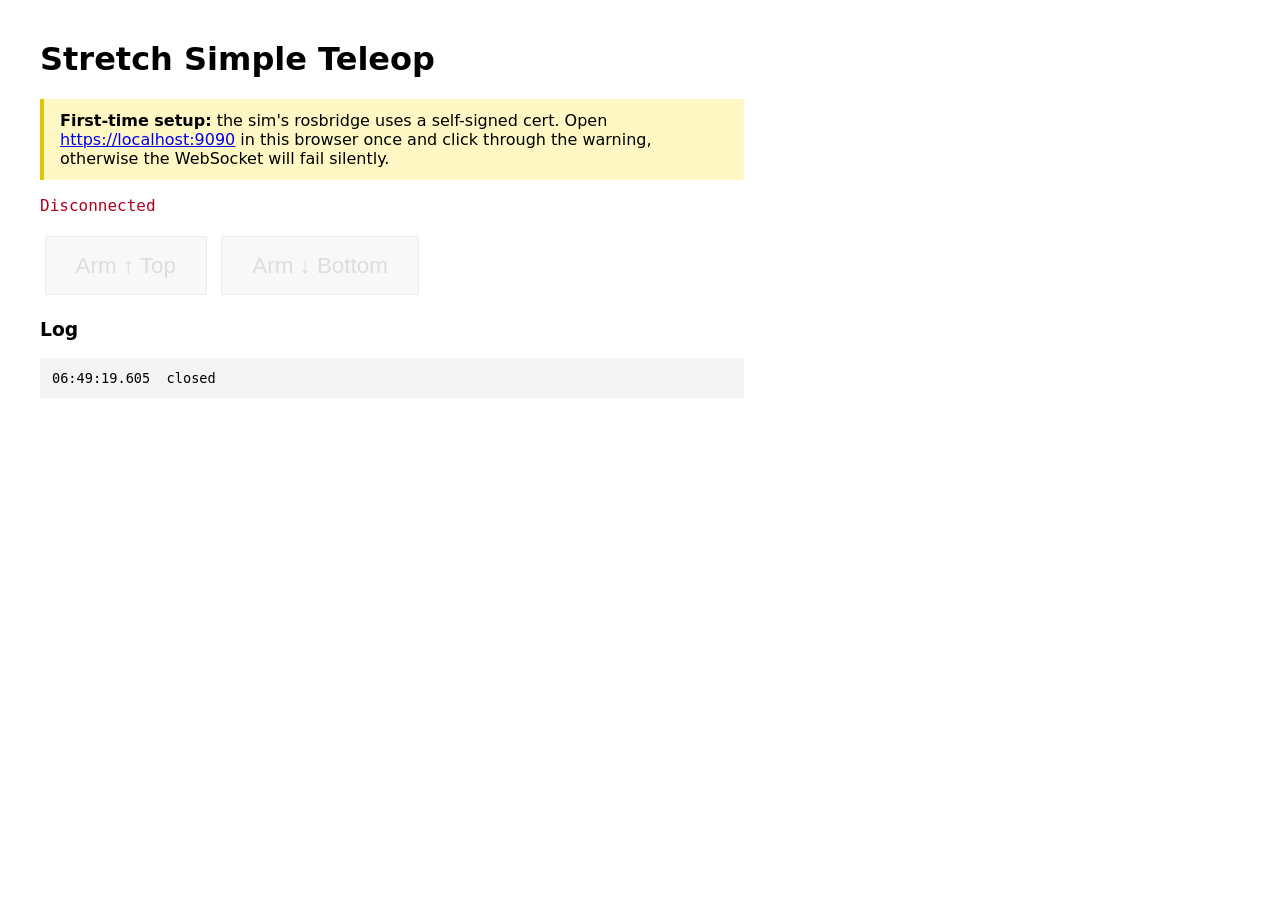
==== simple_web_teleop/index.html @ 48d2c9bf "simple web teleop that controls sim when running on same machine" ====
<!DOCTYPE html>
<html lang="en">
<head>
  <meta charset="utf-8" />
  <title>Stretch Simple Teleop</title>
  <style>
    body { font-family: system-ui, sans-serif; padding: 2rem; max-width: 44rem; }
    h1 { margin-top: 0; }
    button { font-size: 1.4rem; padding: 0.9rem 1.8rem; margin: 0.3rem; cursor: pointer; }
    button:disabled { opacity: 0.4; cursor: not-allowed; }
    #status { margin: 1rem 0; font-family: ui-monospace, monospace; }
    #status.ok  { color: #0a7b21; }
    #status.err { color: #b00020; }
    pre { background: #f4f4f4; padding: 0.75rem; max-height: 18rem; overflow: auto; font-size: 0.85rem; }
    .hint { background: #fff8c4; padding: 0.75rem 1rem; border-left: 4px solid #e0c600; }
  </style>
</head>
<body>
  <h1>Stretch Simple Teleop</h1>

  <div class="hint">
    <strong>First-time setup:</strong> the sim's rosbridge uses a self-signed cert.
    Open <a href="https://localhost:9090" target="_blank">https://localhost:9090</a>
    in this browser once and click through the warning, otherwise the WebSocket will fail silently.
  </div>

  <div id="status" class="err">Disconnected</div>
  <button id="top"    disabled>Arm &#8593; Top</button>
  <button id="bottom" disabled>Arm &#8595; Bottom</button>

  <h3>Log</h3>
  <pre id="log"></pre>

  <script>
    // --- config ---------------------------------------------------------------
    const ROSBRIDGE_URL = "wss://localhost:9090";
    const LIFT_TOP_M    = 1.09;  // joint_lift upper limit is ~1.1 m
    const LIFT_BOTTOM_M = 0.20;
    const MOVE_TIME_SEC = 3;

    // --- ui helpers -----------------------------------------------------------
    const statusEl = document.getElementById("status");
    const logEl    = document.getElementById("log");
    const topBtn    = document.getElementById("top");
    const bottomBtn = document.getElementById("bottom");

    const log = (m) => {
      const line = `${new Date().toISOString().slice(11, 23)}  ${m}`;
      console.log(line);
      logEl.textContent = line + "\n" + logEl.textContent;
    };

    // --- rosbridge over raw websocket -----------------------------------------
    // rosbridge protocol: https://github.com/RobotWebTools/rosbridge_suite/blob/ros2/ROSBRIDGE_PROTOCOL.md
    const ws = new WebSocket(ROSBRIDGE_URL);
    let nextId = 0;
    const newId = (tag) => `${tag}-${++nextId}`;

    const send = (obj) => {
      const text = JSON.stringify(obj);
      log(">> " + text.slice(0, 240) + (text.length > 240 ? "…" : ""));
      ws.send(text);
    };

    const callService = (service, type, args = {}) =>
      send({ op: "call_service", id: newId("svc"), service, type, args });

    // Matches the hello-vinitha/roslibjs#ros2actionclient fork's ActionHandle.createClient:
    // op "send_goal" with action_name / action_type / goal_msg. Stock rosbridge uses
    // "send_action_goal" with different field names — the sim's rosbridge runs the fork.
    const sendActionGoal = (action_name, action_type, goal_msg) =>
      send({ op: "send_goal", id: newId("goal"), action_name, action_type, goal_msg, feedback: true });

    ws.onopen = () => {
      statusEl.textContent = `Connected to ${ROSBRIDGE_URL}`;
      statusEl.className = "ok";
      topBtn.disabled = false;
      bottomBtn.disabled = false;
      log("connected");
    };
    ws.onerror = () => {
      statusEl.textContent =
        `WebSocket error. Accept the cert at ${ROSBRIDGE_URL.replace("wss", "https")} and reload.`;
      statusEl.className = "err";
    };
    ws.onclose = () => {
      statusEl.textContent = "Disconnected";
      statusEl.className = "err";
      topBtn.disabled = true;
      bottomBtn.disabled = true;
      log("closed");
    };
    ws.onmessage = (e) => {
      const s = typeof e.data === "string" ? e.data : "(binary)";
      log("<< " + s.slice(0, 240) + (s.length > 240 ? "…" : ""));
    };

    // --- actions --------------------------------------------------------------
    // Mirrors executePoseGoal() in stretch_web_teleop/src/pages/robot/tsx/robot.tsx:1049 —
    // switch to navigation mode, then send a FollowJointTrajectory goal.
    const moveLiftTo = (positionMeters) => {
      callService("/switch_to_navigation_mode", "std_srvs/srv/Trigger");
      sendActionGoal(
        "/stretch_controller/follow_joint_trajectory",
        "control_msgs/action/FollowJointTrajectory",
        {
          trajectory: {
            header: { stamp: { secs: 0, nsecs: 0 } },
            joint_names: ["joint_lift"],
            points: [{
              positions: [positionMeters],
              time_from_start: { secs: MOVE_TIME_SEC, nsecs: 0 },
            }],
          },
        }
      );
    };

    topBtn.onclick    = () => moveLiftTo(LIFT_TOP_M);
    bottomBtn.onclick = () => moveLiftTo(LIFT_BOTTOM_M);
  </script>
</body>
</html>
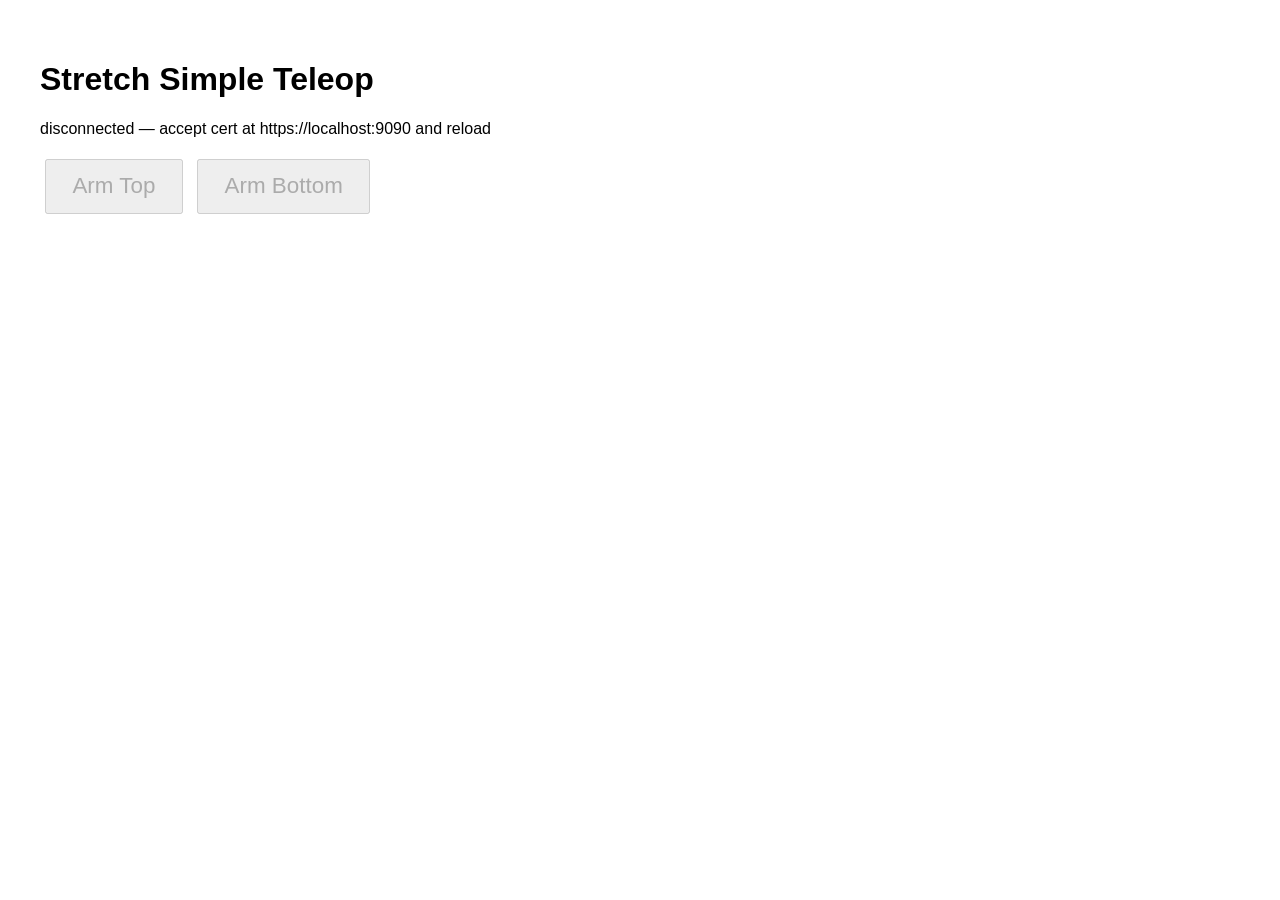
==== commit 2629e7b3: "simplify teleop" ====
--- a/simple_web_teleop/index.html
+++ b/simple_web_teleop/index.html
@@ -1,123 +1,50 @@
-<!DOCTYPE html>
-<html lang="en">
-<head>
-  <meta charset="utf-8" />
-  <title>Stretch Simple Teleop</title>
-  <style>
-    body { font-family: system-ui, sans-serif; padding: 2rem; max-width: 44rem; }
-    h1 { margin-top: 0; }
-    button { font-size: 1.4rem; padding: 0.9rem 1.8rem; margin: 0.3rem; cursor: pointer; }
-    button:disabled { opacity: 0.4; cursor: not-allowed; }
-    #status { margin: 1rem 0; font-family: ui-monospace, monospace; }
-    #status.ok  { color: #0a7b21; }
-    #status.err { color: #b00020; }
-    pre { background: #f4f4f4; padding: 0.75rem; max-height: 18rem; overflow: auto; font-size: 0.85rem; }
-    .hint { background: #fff8c4; padding: 0.75rem 1rem; border-left: 4px solid #e0c600; }
-  </style>
-</head>
-<body>
-  <h1>Stretch Simple Teleop</h1>
+<!doctype html>
+<title>Stretch Simple Teleop</title>
+<style>
+  body { font-family: sans-serif; padding: 2rem; }
+  button { font-size: 1.4rem; padding: 0.8rem 1.6rem; margin: 0.3rem; }
+</style>
 
-  <div class="hint">
-    <strong>First-time setup:</strong> the sim's rosbridge uses a self-signed cert.
-    Open <a href="https://localhost:9090" target="_blank">https://localhost:9090</a>
-    in this browser once and click through the warning, otherwise the WebSocket will fail silently.
-  </div>
+<h1>Stretch Simple Teleop</h1>
+<p id="status">connecting…</p>
+<button id="top" disabled>Arm Top</button>
+<button id="bottom" disabled>Arm Bottom</button>
 
-  <div id="status" class="err">Disconnected</div>
-  <button id="top"    disabled>Arm &#8593; Top</button>
-  <button id="bottom" disabled>Arm &#8595; Bottom</button>
+<script>
+  const ws = new WebSocket("wss://localhost:9090");
+  const topBtn = document.getElementById("top");
+  const bottomBtn = document.getElementById("bottom");
+  const statusEl = document.getElementById("status");
 
-  <h3>Log</h3>
-  <pre id="log"></pre>
+  ws.onopen = () => {
+    statusEl.textContent = "connected";
+    topBtn.disabled = bottomBtn.disabled = false;
+  };
+  ws.onclose = () => {
+    statusEl.textContent = "disconnected — accept cert at https://localhost:9090 and reload";
+    topBtn.disabled = bottomBtn.disabled = true;
+  };
 
-  <script>
-    // --- config ---------------------------------------------------------------
-    const ROSBRIDGE_URL = "wss://localhost:9090";
-    const LIFT_TOP_M    = 1.09;  // joint_lift upper limit is ~1.1 m
-    const LIFT_BOTTOM_M = 0.20;
-    const MOVE_TIME_SEC = 3;
+  let id = 0;
+  const send = (msg) => ws.send(JSON.stringify({ ...msg, id: `msg-${++id}` }));
 
-    // --- ui helpers -----------------------------------------------------------
-    const statusEl = document.getElementById("status");
-    const logEl    = document.getElementById("log");
-    const topBtn    = document.getElementById("top");
-    const bottomBtn = document.getElementById("bottom");
+  // "send_goal" (not "send_action_goal") matches the hello-vinitha roslibjs fork
+  // that the sim's rosbridge runs.
+  const moveLift = (meters) => {
+    send({ op: "call_service", service: "/switch_to_navigation_mode", type: "std_srvs/srv/Trigger" });
+    send({
+      op: "send_goal",
+      action_name: "/stretch_controller/follow_joint_trajectory",
+      action_type: "control_msgs/action/FollowJointTrajectory",
+      goal_msg: {
+        trajectory: {
+          joint_names: ["joint_lift"],
+          points: [{ positions: [meters], time_from_start: { secs: 3, nsecs: 0 } }],
+        },
+      },
+    });
+  };
 
-    const log = (m) => {
-      const line = `${new Date().toISOString().slice(11, 23)}  ${m}`;
-      console.log(line);
-      logEl.textContent = line + "\n" + logEl.textContent;
-    };
-
-    // --- rosbridge over raw websocket -----------------------------------------
-    // rosbridge protocol: https://github.com/RobotWebTools/rosbridge_suite/blob/ros2/ROSBRIDGE_PROTOCOL.md
-    const ws = new WebSocket(ROSBRIDGE_URL);
-    let nextId = 0;
-    const newId = (tag) => `${tag}-${++nextId}`;
-
-    const send = (obj) => {
-      const text = JSON.stringify(obj);
-      log(">> " + text.slice(0, 240) + (text.length > 240 ? "…" : ""));
-      ws.send(text);
-    };
-
-    const callService = (service, type, args = {}) =>
-      send({ op: "call_service", id: newId("svc"), service, type, args });
-
-    // Matches the hello-vinitha/roslibjs#ros2actionclient fork's ActionHandle.createClient:
-    // op "send_goal" with action_name / action_type / goal_msg. Stock rosbridge uses
-    // "send_action_goal" with different field names — the sim's rosbridge runs the fork.
-    const sendActionGoal = (action_name, action_type, goal_msg) =>
-      send({ op: "send_goal", id: newId("goal"), action_name, action_type, goal_msg, feedback: true });
-
-    ws.onopen = () => {
-      statusEl.textContent = `Connected to ${ROSBRIDGE_URL}`;
-      statusEl.className = "ok";
-      topBtn.disabled = false;
-      bottomBtn.disabled = false;
-      log("connected");
-    };
-    ws.onerror = () => {
-      statusEl.textContent =
-        `WebSocket error. Accept the cert at ${ROSBRIDGE_URL.replace("wss", "https")} and reload.`;
-      statusEl.className = "err";
-    };
-    ws.onclose = () => {
-      statusEl.textContent = "Disconnected";
-      statusEl.className = "err";
-      topBtn.disabled = true;
-      bottomBtn.disabled = true;
-      log("closed");
-    };
-    ws.onmessage = (e) => {
-      const s = typeof e.data === "string" ? e.data : "(binary)";
-      log("<< " + s.slice(0, 240) + (s.length > 240 ? "…" : ""));
-    };
-
-    // --- actions --------------------------------------------------------------
-    // Mirrors executePoseGoal() in stretch_web_teleop/src/pages/robot/tsx/robot.tsx:1049 —
-    // switch to navigation mode, then send a FollowJointTrajectory goal.
-    const moveLiftTo = (positionMeters) => {
-      callService("/switch_to_navigation_mode", "std_srvs/srv/Trigger");
-      sendActionGoal(
-        "/stretch_controller/follow_joint_trajectory",
-        "control_msgs/action/FollowJointTrajectory",
-        {
-          trajectory: {
-            header: { stamp: { secs: 0, nsecs: 0 } },
-            joint_names: ["joint_lift"],
-            points: [{
-              positions: [positionMeters],
-              time_from_start: { secs: MOVE_TIME_SEC, nsecs: 0 },
-            }],
-          },
-        }
-      );
-    };
-
-    topBtn.onclick    = () => moveLiftTo(LIFT_TOP_M);
-    bottomBtn.onclick = () => moveLiftTo(LIFT_BOTTOM_M);
-  </script>
-</body>
-</html>
+  topBtn.onclick = () => moveLift(1.09);
+  bottomBtn.onclick = () => moveLift(0.20);
+</script>
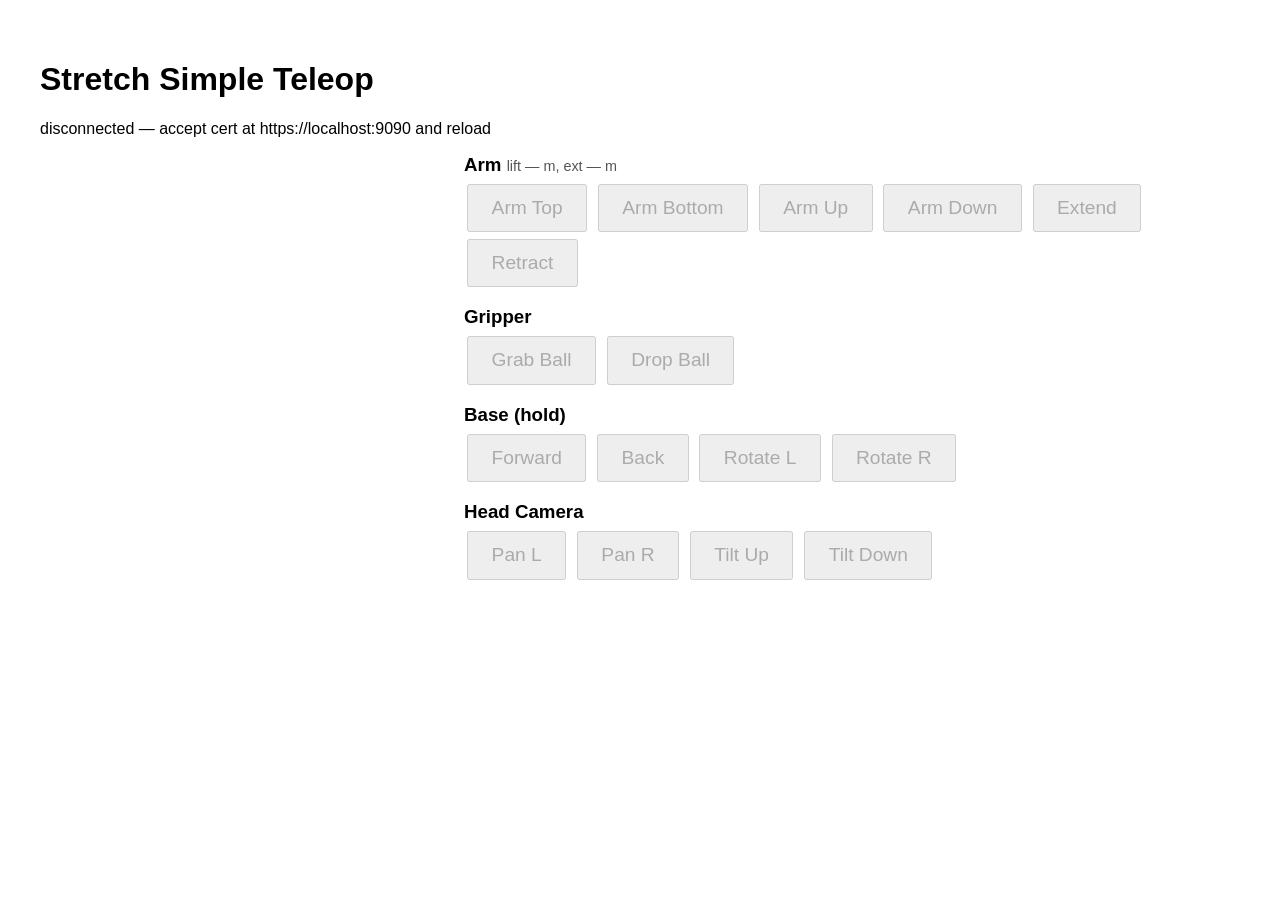
==== commit 2622a52a: "add hardcoded arm/gripper/base/head controls and camera feed All targets (arm lift, wrist extension," ====
--- a/simple_web_teleop/index.html
+++ b/simple_web_teleop/index.html
@@ -2,49 +2,178 @@
 <title>Stretch Simple Teleop</title>
 <style>
   body { font-family: sans-serif; padding: 2rem; }
-  button { font-size: 1.4rem; padding: 0.8rem 1.6rem; margin: 0.3rem; }
+  button { font-size: 1.2rem; padding: 0.7rem 1.4rem; margin: 0.2rem; }
+  h3 { margin: 1rem 0 0.3rem; }
+  h3:first-child { margin-top: 0; }
+  .layout { display: flex; gap: 1.5rem; align-items: flex-start; flex-wrap: wrap; }
+  .controls { flex: 1; min-width: 20rem; }
+  #cam { display: block; background: #000; }
 </style>
 
 <h1>Stretch Simple Teleop</h1>
 <p id="status">connecting…</p>
-<button id="top" disabled>Arm Top</button>
-<button id="bottom" disabled>Arm Bottom</button>
+
+<div class="layout">
+  <img id="cam" width="400">
+  <div class="controls">
+    <h3>Arm
+      <span style="font-weight:normal;font-size:0.9rem;color:#555">
+        lift <span id="liftReadout">—</span> m,
+        ext <span id="extReadout">—</span> m
+      </span>
+    </h3>
+    <button class="ctl" id="top">Arm Top</button>
+    <button class="ctl" id="bottom">Arm Bottom</button>
+    <button class="ctl" id="armUp">Arm Up</button>
+    <button class="ctl" id="armDown">Arm Down</button>
+    <button class="ctl" id="armExtend">Extend</button>
+    <button class="ctl" id="armRetract">Retract</button>
+
+    <h3>Gripper</h3>
+    <button class="ctl" id="grab">Grab Ball</button>
+    <button class="ctl" id="drop">Drop Ball</button>
+
+    <h3>Base (hold)</h3>
+    <button class="ctl hold" id="fwd">Forward</button>
+    <button class="ctl hold" id="back">Back</button>
+    <button class="ctl hold" id="rotL">Rotate L</button>
+    <button class="ctl hold" id="rotR">Rotate R</button>
+
+    <h3>Head Camera</h3>
+    <button class="ctl" id="panL">Pan L</button>
+    <button class="ctl" id="panR">Pan R</button>
+    <button class="ctl" id="tiltU">Tilt Up</button>
+    <button class="ctl" id="tiltD">Tilt Down</button>
+  </div>
+</div>
 
 <script>
+  const CAM_TOPIC = "/camera/color/image_raw/rotated/compressed";
+  const CMD_VEL   = "/stretch/cmd_vel";
+  const LIN = 0.1;      // m/s
+  const ANG = 0.3;      // rad/s
+  const PAN_STEP  = 0.25;
+  const TILT_STEP = 0.15;
+
   const ws = new WebSocket("wss://localhost:9090");
-  const topBtn = document.getElementById("top");
-  const bottomBtn = document.getElementById("bottom");
   const statusEl = document.getElementById("status");
-
-  ws.onopen = () => {
-    statusEl.textContent = "connected";
-    topBtn.disabled = bottomBtn.disabled = false;
-  };
-  ws.onclose = () => {
-    statusEl.textContent = "disconnected — accept cert at https://localhost:9090 and reload";
-    topBtn.disabled = bottomBtn.disabled = true;
-  };
+  const cam = document.getElementById("cam");
+  const buttons = document.querySelectorAll("button.ctl");
+  buttons.forEach(b => b.disabled = true);
 
   let id = 0;
   const send = (msg) => ws.send(JSON.stringify({ ...msg, id: `msg-${++id}` }));
 
-  // "send_goal" (not "send_action_goal") matches the hello-vinitha roslibjs fork
-  // that the sim's rosbridge runs.
-  const moveLift = (meters) => {
-    send({ op: "call_service", service: "/switch_to_navigation_mode", type: "std_srvs/srv/Trigger" });
-    send({
-      op: "send_goal",
-      action_name: "/stretch_controller/follow_joint_trajectory",
-      action_type: "control_msgs/action/FollowJointTrajectory",
-      goal_msg: {
-        trajectory: {
-          joint_names: ["joint_lift"],
-          points: [{ positions: [meters], time_from_start: { secs: 3, nsecs: 0 } }],
-        },
+  const setMode = (mode) =>
+    send({ op: "call_service", service: `/switch_to_${mode}_mode`, type: "std_srvs/srv/Trigger" });
+
+  // "send_goal" (not "send_action_goal") matches the hello-vinitha roslibjs fork.
+  const sendTrajectory = (joint_names, positions, seconds) => send({
+    op: "send_goal",
+    action_name: "/stretch_controller/follow_joint_trajectory",
+    action_type: "control_msgs/action/FollowJointTrajectory",
+    goal_msg: {
+      trajectory: {
+        joint_names,
+        points: [{ positions, time_from_start: { secs: seconds, nsecs: 0 } }],
       },
-    });
+    },
+  });
+
+  let liftCurrent = null, extCurrent = null;
+  const liftReadout = document.getElementById("liftReadout");
+  const extReadout  = document.getElementById("extReadout");
+
+  ws.onopen = () => {
+    statusEl.textContent = "connected";
+    buttons.forEach(b => b.disabled = false);
+    send({ op: "subscribe", topic: CAM_TOPIC, type: "sensor_msgs/msg/CompressedImage" });
+    send({ op: "subscribe", topic: "/joint_states", type: "sensor_msgs/msg/JointState" });
+    send({ op: "advertise", topic: CMD_VEL, type: "geometry_msgs/msg/Twist" });
+  };
+  ws.onmessage = (e) => {
+    const m = JSON.parse(e.data);
+    if (m.op !== "publish") return;
+    if (m.topic === CAM_TOPIC) {
+      cam.src = `data:image/${m.msg.format};base64,${m.msg.data}`;
+    } else if (m.topic === "/joint_states") {
+      const pos = (n) => { const i = m.msg.name.indexOf(n); return i >= 0 ? m.msg.position[i] : null; };
+      const lift = pos("joint_lift");
+      if (lift !== null) { liftCurrent = lift; liftReadout.textContent = lift.toFixed(3); }
+      // wrist_extension = sum of the four telescoping segments
+      const segs = ["joint_arm_l0", "joint_arm_l1", "joint_arm_l2", "joint_arm_l3"].map(pos);
+      if (segs.every(v => v !== null)) {
+        extCurrent = segs.reduce((a, b) => a + b, 0);
+        extReadout.textContent = extCurrent.toFixed(3);
+      }
+    }
+  };
+  ws.onclose = () => {
+    statusEl.textContent = "disconnected — accept cert at https://localhost:9090 and reload";
+    buttons.forEach(b => b.disabled = true);
   };
 
-  topBtn.onclick = () => moveLift(1.09);
-  bottomBtn.onclick = () => moveLift(0.20);
+  // Arm — Top/Bottom/Extend/Retract absolute; Up/Down nudge lift from live joint_states.
+  const LIFT_MIN = 0.15, LIFT_MAX = 1.09, LIFT_STEP = 0.05;
+  const nudgeLift = (dz) => {
+    if (liftCurrent === null) return;
+    setMode("navigation");
+    sendTrajectory(["joint_lift"], [clamp(liftCurrent + dz, LIFT_MIN, LIFT_MAX)], 1);
+  };
+  document.getElementById("top").onclick        = () => { setMode("navigation"); sendTrajectory(["joint_lift"],      [1.09],  3); };
+  document.getElementById("bottom").onclick     = () => { setMode("navigation"); sendTrajectory(["joint_lift"],      [0.687], 3); };
+  document.getElementById("armUp").onclick      = () => nudgeLift( LIFT_STEP);
+  document.getElementById("armDown").onclick    = () => nudgeLift(-LIFT_STEP);
+  document.getElementById("armExtend").onclick  = () => { setMode("navigation"); sendTrajectory(["wrist_extension"], [0.346], 3); };
+  document.getElementById("armRetract").onclick = () => { setMode("navigation"); sendTrajectory(["wrist_extension"], [0.150], 3); };
+
+  // Gripper: gripper_aperture in meters, ~0 closed, ~0.10 open.
+  document.getElementById("grab").onclick = () => { setMode("navigation"); sendTrajectory(["gripper_aperture"], [0.00], 2); };
+  document.getElementById("drop").onclick = () => { setMode("navigation"); sendTrajectory(["gripper_aperture"], [0.10], 2); };
+
+  // Base: hold to drive, release to stop. Publish Twist at 10 Hz so the
+  // driver's safety timeout doesn't cut us off mid-motion.
+  const twist = (lin, ang) => ({
+    linear:  { x: lin, y: 0, z: 0 },
+    angular: { x: 0,   y: 0, z: ang },
+  });
+  let baseTimer = null;
+  const startDrive = (lin, ang) => {
+    if (baseTimer) return;
+    setMode("navigation");
+    const pub = () => send({ op: "publish", topic: CMD_VEL, msg: twist(lin, ang) });
+    pub();
+    baseTimer = setInterval(pub, 100);
+  };
+  const stopDrive = () => {
+    if (!baseTimer) return;
+    clearInterval(baseTimer);
+    baseTimer = null;
+    send({ op: "publish", topic: CMD_VEL, msg: twist(0, 0) });
+  };
+  const wireHold = (sel, lin, ang) => {
+    const el = document.getElementById(sel);
+    el.onmousedown  = () => startDrive(lin, ang);
+    el.onmouseup    = stopDrive;
+    el.onmouseleave = stopDrive;
+  };
+  wireHold("fwd",   LIN, 0);
+  wireHold("back", -LIN, 0);
+  wireHold("rotL",  0,   ANG);
+  wireHold("rotR",  0,  -ANG);
+
+  // Head: buttons nudge absolute pan/tilt (tracked locally, assumed to start at 0).
+  let pan = 0, tilt = 0;
+  const PAN_MIN = -3.9, PAN_MAX = 1.7, TILT_MIN = -1.5, TILT_MAX = 0.5;
+  const clamp = (v, lo, hi) => Math.max(lo, Math.min(hi, v));
+  const nudgeHead = (dp, dt) => {
+    pan  = clamp(pan  + dp, PAN_MIN,  PAN_MAX);
+    tilt = clamp(tilt + dt, TILT_MIN, TILT_MAX);
+    setMode("navigation");
+    sendTrajectory(["joint_head_pan", "joint_head_tilt"], [pan, tilt], 1);
+  };
+  document.getElementById("panL").onclick  = () => nudgeHead( PAN_STEP, 0);
+  document.getElementById("panR").onclick  = () => nudgeHead(-PAN_STEP, 0);
+  document.getElementById("tiltU").onclick = () => nudgeHead(0,  TILT_STEP);
+  document.getElementById("tiltD").onclick = () => nudgeHead(0, -TILT_STEP);
 </script>
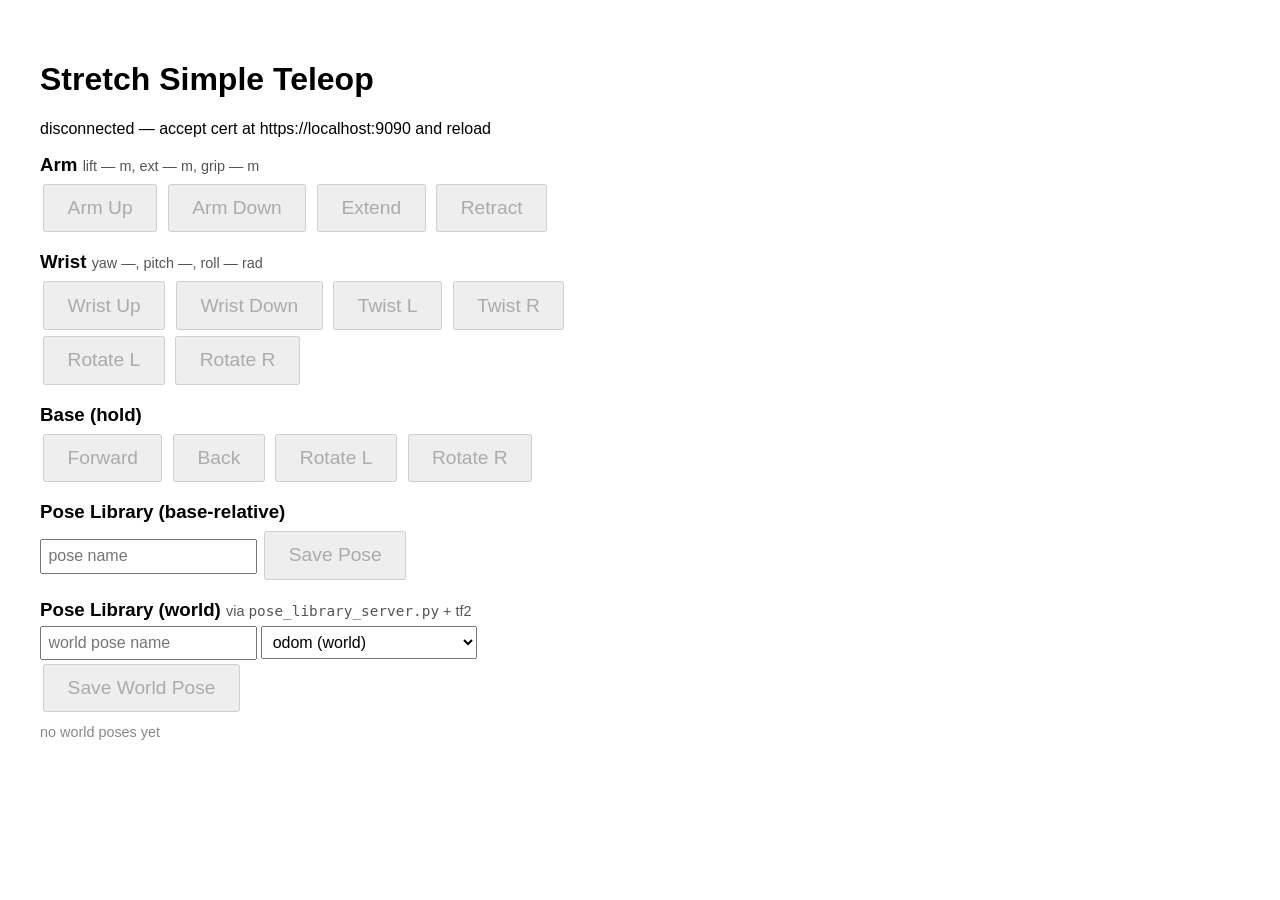
==== commit 9b7b22d9: "Lab 13 version: able to teleop arm and gripper, able to save poses relative to base, world, and aruc" ====
--- a/simple_web_teleop/index.html
+++ b/simple_web_teleop/index.html
@@ -5,59 +5,68 @@
   button { font-size: 1.2rem; padding: 0.7rem 1.4rem; margin: 0.2rem; }
   h3 { margin: 1rem 0 0.3rem; }
   h3:first-child { margin-top: 0; }
-  .layout { display: flex; gap: 1.5rem; align-items: flex-start; flex-wrap: wrap; }
-  .controls { flex: 1; min-width: 20rem; }
-  #cam { display: block; background: #000; }
+  .controls { max-width: 40rem; }
 </style>
 
 <h1>Stretch Simple Teleop</h1>
 <p id="status">connecting…</p>
 
-<div class="layout">
-  <img id="cam" width="400">
-  <div class="controls">
-    <h3>Arm
-      <span style="font-weight:normal;font-size:0.9rem;color:#555">
-        lift <span id="liftReadout">—</span> m,
-        ext <span id="extReadout">—</span> m
-      </span>
-    </h3>
-    <button class="ctl" id="top">Arm Top</button>
-    <button class="ctl" id="bottom">Arm Bottom</button>
-    <button class="ctl" id="armUp">Arm Up</button>
-    <button class="ctl" id="armDown">Arm Down</button>
-    <button class="ctl" id="armExtend">Extend</button>
-    <button class="ctl" id="armRetract">Retract</button>
-
-    <h3>Gripper</h3>
-    <button class="ctl" id="grab">Grab Ball</button>
-    <button class="ctl" id="drop">Drop Ball</button>
-
-    <h3>Base (hold)</h3>
-    <button class="ctl hold" id="fwd">Forward</button>
-    <button class="ctl hold" id="back">Back</button>
-    <button class="ctl hold" id="rotL">Rotate L</button>
-    <button class="ctl hold" id="rotR">Rotate R</button>
-
-    <h3>Head Camera</h3>
-    <button class="ctl" id="panL">Pan L</button>
-    <button class="ctl" id="panR">Pan R</button>
-    <button class="ctl" id="tiltU">Tilt Up</button>
-    <button class="ctl" id="tiltD">Tilt Down</button>
-  </div>
+<div class="controls">
+  <h3>Arm
+    <span style="font-weight:normal;font-size:0.9rem;color:#555">
+      lift <span id="liftReadout">—</span> m,
+      ext <span id="extReadout">—</span> m,
+      grip <span id="gripReadout">—</span> m
+    </span>
+  </h3>
+  <button class="ctl hold" id="armUp">Arm Up</button>
+  <button class="ctl hold" id="armDown">Arm Down</button>
+  <button class="ctl hold" id="armExtend">Extend</button>
+  <button class="ctl hold" id="armRetract">Retract</button>
+
+  <h3>Wrist
+    <span style="font-weight:normal;font-size:0.9rem;color:#555">
+      yaw <span id="yawReadout">—</span>,
+      pitch <span id="pitchReadout">—</span>,
+      roll <span id="rollReadout">—</span> rad
+    </span>
+  </h3>
+  <button class="ctl hold" id="wristUp">Wrist Up</button>
+  <button class="ctl hold" id="wristDown">Wrist Down</button>
+  <button class="ctl hold" id="twistL">Twist L</button>
+  <button class="ctl hold" id="twistR">Twist R</button>
+  <button class="ctl hold" id="rotL">Rotate L</button>
+  <button class="ctl hold" id="rotR">Rotate R</button>
+
+  <h3>Base (hold)</h3>
+  <button class="ctl hold" id="fwd">Forward</button>
+  <button class="ctl hold" id="back">Back</button>
+  <button class="ctl hold" id="baseRotL">Rotate L</button>
+  <button class="ctl hold" id="baseRotR">Rotate R</button>
+
+  <h3>Pose Library (base-relative)</h3>
+  <input id="poseName" placeholder="pose name" style="font-size:1rem;padding:0.4rem;">
+  <button class="ctl" id="savePose">Save Pose</button>
+  <div id="playback" style="margin-top:0.5rem;"></div>
+
+  <h3>Pose Library (world)
+    <span style="font-weight:normal;font-size:0.9rem;color:#555">
+      via <code>pose_library_server.py</code> + tf2
+    </span>
+  </h3>
+  <input id="worldPoseName" placeholder="world pose name" style="font-size:1rem;padding:0.4rem;">
+  <select id="worldPoseFrame" style="font-size:1rem;padding:0.4rem;">
+    <option value="odom">odom (world)</option>
+    <option value="target_frame">target_frame (ArUco id 1)</option>
+    <option value="map">map (if localized)</option>
+  </select>
+  <button class="ctl" id="saveWorldPose">Save World Pose</button>
+  <div id="worldPlayback" style="margin-top:0.5rem;"></div>
 </div>
 
 <script>
-  const CAM_TOPIC = "/camera/color/image_raw/rotated/compressed";
-  const CMD_VEL   = "/stretch/cmd_vel";
-  const LIN = 0.1;      // m/s
-  const ANG = 0.3;      // rad/s
-  const PAN_STEP  = 0.25;
-  const TILT_STEP = 0.15;
-
   const ws = new WebSocket("wss://localhost:9090");
   const statusEl = document.getElementById("status");
-  const cam = document.getElementById("cam");
   const buttons = document.querySelectorAll("button.ctl");
   buttons.forEach(b => b.disabled = true);
 
@@ -80,32 +89,52 @@
     },
   });
 
-  let liftCurrent = null, extCurrent = null;
-  const liftReadout = document.getElementById("liftReadout");
-  const extReadout  = document.getElementById("extReadout");
+  let liftCurrent = null, extCurrent = null, gripCurrent = null;
+  let yawCurrent = null, pitchCurrent = null, rollCurrent = null;
+  const liftReadout  = document.getElementById("liftReadout");
+  const extReadout   = document.getElementById("extReadout");
+  const gripReadout  = document.getElementById("gripReadout");
+  const yawReadout   = document.getElementById("yawReadout");
+  const pitchReadout = document.getElementById("pitchReadout");
+  const rollReadout  = document.getElementById("rollReadout");
 
   ws.onopen = () => {
     statusEl.textContent = "connected";
     buttons.forEach(b => b.disabled = false);
-    send({ op: "subscribe", topic: CAM_TOPIC, type: "sensor_msgs/msg/CompressedImage" });
-    send({ op: "subscribe", topic: "/joint_states", type: "sensor_msgs/msg/JointState" });
-    send({ op: "advertise", topic: CMD_VEL, type: "geometry_msgs/msg/Twist" });
+    send({ op: "subscribe", topic: "/stretch/joint_states", type: "sensor_msgs/msg/JointState" });
+    // World pose library: server publishes a JSON array of names whenever
+    // the saved set changes. Latched (transient_local) so we get the current
+    // list right after subscribing.
+    send({ op: "subscribe", topic: "/pose_library/names", type: "std_msgs/msg/String" });
+    send({ op: "advertise", topic: "/pose_library/save",   type: "std_msgs/msg/String" });
+    send({ op: "advertise", topic: "/pose_library/play",   type: "std_msgs/msg/String" });
+    send({ op: "advertise", topic: "/pose_library/delete", type: "std_msgs/msg/String" });
+    send({ op: "advertise", topic: "/stretch/cmd_vel",     type: "geometry_msgs/msg/Twist" });
   };
   ws.onmessage = (e) => {
     const m = JSON.parse(e.data);
     if (m.op !== "publish") return;
-    if (m.topic === CAM_TOPIC) {
-      cam.src = `data:image/${m.msg.format};base64,${m.msg.data}`;
-    } else if (m.topic === "/joint_states") {
+    if (m.topic === "/pose_library/names") {
+      try { renderWorldPoses(JSON.parse(m.msg.data)); }
+      catch (err) { console.error("bad names payload", err, m.msg.data); }
+      return;
+    }
+    if (m.topic === "/stretch/joint_states") {
       const pos = (n) => { const i = m.msg.name.indexOf(n); return i >= 0 ? m.msg.position[i] : null; };
       const lift = pos("joint_lift");
       if (lift !== null) { liftCurrent = lift; liftReadout.textContent = lift.toFixed(3); }
-      // wrist_extension = sum of the four telescoping segments
-      const segs = ["joint_arm_l0", "joint_arm_l1", "joint_arm_l2", "joint_arm_l3"].map(pos);
-      if (segs.every(v => v !== null)) {
-        extCurrent = segs.reduce((a, b) => a + b, 0);
-        extReadout.textContent = extCurrent.toFixed(3);
-      }
+      const ext = pos("wrist_extension");
+      if (ext !== null) { extCurrent = ext; extReadout.textContent = ext.toFixed(3); }
+      // Driver publishes finger joints, not gripper_aperture; use the left finger
+      // as our read+write joint so save/replay round-trip cleanly.
+      const grip = pos("joint_gripper_finger_left");
+      if (grip !== null) { gripCurrent = grip; gripReadout.textContent = grip.toFixed(3); }
+      const yaw = pos("joint_wrist_yaw");
+      if (yaw !== null) { yawCurrent = yaw; yawReadout.textContent = yaw.toFixed(3); }
+      const pitch = pos("joint_wrist_pitch");
+      if (pitch !== null) { pitchCurrent = pitch; pitchReadout.textContent = pitch.toFixed(3); }
+      const roll = pos("joint_wrist_roll");
+      if (roll !== null) { rollCurrent = roll; rollReadout.textContent = roll.toFixed(3); }
     }
   };
   ws.onclose = () => {
@@ -113,26 +142,89 @@
     buttons.forEach(b => b.disabled = true);
   };
 
-  // Arm — Top/Bottom/Extend/Retract absolute; Up/Down nudge lift from live joint_states.
-  const LIFT_MIN = 0.15, LIFT_MAX = 1.09, LIFT_STEP = 0.05;
-  const nudgeLift = (dz) => {
-    if (liftCurrent === null) return;
+  const clamp = (v, lo, hi) => Math.max(lo, Math.min(hi, v));
+
+  // Arm — hold to drive a joint; release to stop. Each tick we send a fresh
+  // trajectory goal slightly ahead of the current joint position; the new goal
+  // preempts the previous, producing smooth motion. On release we send a goal
+  // to the current value so the joint holds in place.
+  const LIFT_MIN  = 0.15, LIFT_MAX  = 1.09;
+  const EXT_MIN   = 0.00, EXT_MAX   = 0.50;
+  const YAW_MIN   = -1.75, YAW_MAX  = 4.00;   // wrist yaw, rad
+  const PITCH_MIN = -1.57, PITCH_MAX = 0.56;  // wrist pitch, rad
+  const ROLL_MIN  = -2.96, ROLL_MAX = 2.96;   // wrist roll, rad
+  const TICK_MS   = 100;          // 10 Hz
+  const LIFT_RATE = 0.08;         // m/s
+  const EXT_RATE  = 0.08;         // m/s
+  const WRIST_RATE = 0.6;         // rad/s (yaw/pitch/roll)
+  const TIME_FROM_START_NS = 250000000;  // 0.25s — slightly > tick
+
+  const sendTrajNs = (joint, position, ns) => send({
+    op: "send_goal",
+    action_name: "/stretch_controller/follow_joint_trajectory",
+    action_type: "control_msgs/action/FollowJointTrajectory",
+    goal_msg: {
+      trajectory: {
+        joint_names: [joint],
+        points: [{ positions: [position], time_from_start: { secs: 0, nsecs: ns } }],
+      },
+    },
+  });
+
+  let armTimer = null;
+  const startHold = (joint, getCurrent, dir, rate, lo, hi) => {
+    if (armTimer) return;
     setMode("navigation");
-    sendTrajectory(["joint_lift"], [clamp(liftCurrent + dz, LIFT_MIN, LIFT_MAX)], 1);
-  };
-  document.getElementById("top").onclick        = () => { setMode("navigation"); sendTrajectory(["joint_lift"],      [1.09],  3); };
-  document.getElementById("bottom").onclick     = () => { setMode("navigation"); sendTrajectory(["joint_lift"],      [0.687], 3); };
-  document.getElementById("armUp").onclick      = () => nudgeLift( LIFT_STEP);
-  document.getElementById("armDown").onclick    = () => nudgeLift(-LIFT_STEP);
-  document.getElementById("armExtend").onclick  = () => { setMode("navigation"); sendTrajectory(["wrist_extension"], [0.346], 3); };
-  document.getElementById("armRetract").onclick = () => { setMode("navigation"); sendTrajectory(["wrist_extension"], [0.150], 3); };
-
-  // Gripper: gripper_aperture in meters, ~0 closed, ~0.10 open.
-  document.getElementById("grab").onclick = () => { setMode("navigation"); sendTrajectory(["gripper_aperture"], [0.00], 2); };
-  document.getElementById("drop").onclick = () => { setMode("navigation"); sendTrajectory(["gripper_aperture"], [0.10], 2); };
-
-  // Base: hold to drive, release to stop. Publish Twist at 10 Hz so the
-  // driver's safety timeout doesn't cut us off mid-motion.
+    const tick = () => {
+      const cur = getCurrent();
+      if (cur === null) return;
+      const target = clamp(cur + dir * rate * (TICK_MS / 1000) * 4, lo, hi);
+      sendTrajNs(joint, target, TIME_FROM_START_NS);
+    };
+    tick();
+    armTimer = setInterval(tick, TICK_MS);
+  };
+  const stopHold = (joint, getCurrent) => {
+    if (!armTimer) return;
+    clearInterval(armTimer);
+    armTimer = null;
+    const cur = getCurrent();
+    if (cur !== null) sendTrajNs(joint, cur, TIME_FROM_START_NS);
+  };
+
+  const wireHoldJoint = (sel, joint, getCurrent, dir, rate, lo, hi) => {
+    const el = document.getElementById(sel);
+    const start = (e) => { e.preventDefault(); startHold(joint, getCurrent, dir, rate, lo, hi); };
+    const stop  = (e) => { if (e) e.preventDefault(); stopHold(joint, getCurrent); };
+    el.onmousedown  = start;
+    el.onmouseup    = stop;
+    el.onmouseleave = stop;
+    el.ontouchstart = start;
+    el.ontouchend   = stop;
+    el.ontouchcancel = stop;
+  };
+
+  const getLift  = () => liftCurrent;
+  const getExt   = () => extCurrent;
+  const getYaw   = () => yawCurrent;
+  const getPitch = () => pitchCurrent;
+  const getRoll  = () => rollCurrent;
+  wireHoldJoint("armUp",      "joint_lift",        getLift,  +1, LIFT_RATE,  LIFT_MIN,  LIFT_MAX);
+  wireHoldJoint("armDown",    "joint_lift",        getLift,  -1, LIFT_RATE,  LIFT_MIN,  LIFT_MAX);
+  wireHoldJoint("armExtend",  "wrist_extension",   getExt,   +1, EXT_RATE,   EXT_MIN,   EXT_MAX);
+  wireHoldJoint("armRetract", "wrist_extension",   getExt,   -1, EXT_RATE,   EXT_MIN,   EXT_MAX);
+  wireHoldJoint("wristUp",    "joint_wrist_pitch", getPitch, +1, WRIST_RATE, PITCH_MIN, PITCH_MAX);
+  wireHoldJoint("wristDown",  "joint_wrist_pitch", getPitch, -1, WRIST_RATE, PITCH_MIN, PITCH_MAX);
+  wireHoldJoint("twistL",     "joint_wrist_roll",  getRoll,  +1, WRIST_RATE, ROLL_MIN,  ROLL_MAX);
+  wireHoldJoint("twistR",     "joint_wrist_roll",  getRoll,  -1, WRIST_RATE, ROLL_MIN,  ROLL_MAX);
+  wireHoldJoint("rotL",       "joint_wrist_yaw",   getYaw,   +1, WRIST_RATE, YAW_MIN,   YAW_MAX);
+  wireHoldJoint("rotR",       "joint_wrist_yaw",   getYaw,   -1, WRIST_RATE, YAW_MIN,   YAW_MAX);
+
+  // Base — hold to drive, release to stop. Publishes Twist at 10 Hz so the
+  // driver's safety timeout doesn't cut motion off mid-press.
+  const CMD_VEL = "/stretch/cmd_vel";
+  const LIN = 0.1;   // m/s
+  const ANG = 0.3;   // rad/s
   const twist = (lin, ang) => ({
     linear:  { x: lin, y: 0, z: 0 },
     angular: { x: 0,   y: 0, z: ang },
@@ -151,29 +243,156 @@
     baseTimer = null;
     send({ op: "publish", topic: CMD_VEL, msg: twist(0, 0) });
   };
-  const wireHold = (sel, lin, ang) => {
+  const wireHoldBase = (sel, lin, ang) => {
     const el = document.getElementById(sel);
-    el.onmousedown  = () => startDrive(lin, ang);
-    el.onmouseup    = stopDrive;
-    el.onmouseleave = stopDrive;
-  };
-  wireHold("fwd",   LIN, 0);
-  wireHold("back", -LIN, 0);
-  wireHold("rotL",  0,   ANG);
-  wireHold("rotR",  0,  -ANG);
-
-  // Head: buttons nudge absolute pan/tilt (tracked locally, assumed to start at 0).
-  let pan = 0, tilt = 0;
-  const PAN_MIN = -3.9, PAN_MAX = 1.7, TILT_MIN = -1.5, TILT_MAX = 0.5;
-  const clamp = (v, lo, hi) => Math.max(lo, Math.min(hi, v));
-  const nudgeHead = (dp, dt) => {
-    pan  = clamp(pan  + dp, PAN_MIN,  PAN_MAX);
-    tilt = clamp(tilt + dt, TILT_MIN, TILT_MAX);
+    const start = (e) => { e.preventDefault(); startDrive(lin, ang); };
+    const stop  = (e) => { if (e) e.preventDefault(); stopDrive(); };
+    el.onmousedown   = start;
+    el.onmouseup     = stop;
+    el.onmouseleave  = stop;
+    el.ontouchstart  = start;
+    el.ontouchend    = stop;
+    el.ontouchcancel = stop;
+  };
+  wireHoldBase("fwd",       LIN, 0);
+  wireHoldBase("back",     -LIN, 0);
+  wireHoldBase("baseRotL",  0,  ANG);
+  wireHoldBase("baseRotR",  0, -ANG);
+
+  // Pose library: snapshot lift/extension/gripper from live joint_states,
+  // persist in localStorage, render one playback button per saved pose.
+  const POSE_KEY = "stretch_simple_poses_v1";
+  const playback = document.getElementById("playback");
+  const poseNameInput = document.getElementById("poseName");
+
+  const loadPoses = () => {
+    try { return JSON.parse(localStorage.getItem(POSE_KEY) || "[]"); }
+    catch { return []; }
+  };
+  const writePoses = (poses) => localStorage.setItem(POSE_KEY, JSON.stringify(poses));
+
+  const playPose = (p) => {
     setMode("navigation");
-    sendTrajectory(["joint_head_pan", "joint_head_tilt"], [pan, tilt], 1);
-  };
-  document.getElementById("panL").onclick  = () => nudgeHead( PAN_STEP, 0);
-  document.getElementById("panR").onclick  = () => nudgeHead(-PAN_STEP, 0);
-  document.getElementById("tiltU").onclick = () => nudgeHead(0,  TILT_STEP);
-  document.getElementById("tiltD").onclick = () => nudgeHead(0, -TILT_STEP);
+    const pairs = [
+      ["joint_lift",                 p.lift],
+      ["wrist_extension",            p.ext],
+      ["joint_gripper_finger_left",  p.grip],
+      ["joint_wrist_yaw",            p.yaw],
+      ["joint_wrist_pitch",          p.pitch],
+      ["joint_wrist_roll",           p.roll],
+    ].filter(([, v]) => typeof v === "number");
+    sendTrajectory(pairs.map(p => p[0]), pairs.map(p => p[1]), 3);
+  };
+
+  const renderPoses = () => {
+    playback.innerHTML = "";
+    loadPoses().forEach((p, i) => {
+      const wrap = document.createElement("span");
+      wrap.style.display = "inline-block";
+      wrap.style.marginRight = "0.3rem";
+
+      const play = document.createElement("button");
+      play.className = "ctl";
+      play.textContent = p.name;
+      const fmt = (v) => (typeof v === "number" ? v.toFixed(3) : "—");
+      play.title =
+        `lift ${fmt(p.lift)}, ext ${fmt(p.ext)}, grip ${fmt(p.grip)}\n` +
+        `yaw ${fmt(p.yaw)}, pitch ${fmt(p.pitch)}, roll ${fmt(p.roll)}`;
+      play.onclick = () => playPose(p);
+
+      const del = document.createElement("button");
+      del.className = "ctl";
+      del.textContent = "✕";
+      del.style.padding = "0.4rem 0.6rem";
+      del.title = "delete";
+      del.onclick = () => {
+        const poses = loadPoses();
+        poses.splice(i, 1);
+        writePoses(poses);
+        renderPoses();
+      };
+
+      wrap.append(play, del);
+      playback.append(wrap);
+    });
+  };
+
+  // -------- World pose library: thin client over /pose_library/* topics ----
+  // The Python node (pose_library_server.py) does the tf2 work using the
+  // lab's recommended lookup_transform / tf_buffer.transform functions.
+  // We just send names and render the list of available poses.
+  const worldPlayback = document.getElementById("worldPlayback");
+  const worldPoseInput = document.getElementById("worldPoseName");
+
+  const publishString = (topic, data) =>
+    send({ op: "publish", topic, msg: { data } });
+
+  const renderWorldPoses = (names) => {
+    worldPlayback.innerHTML = "";
+    if (!names.length) {
+      const hint = document.createElement("span");
+      hint.style.color = "#888";
+      hint.style.fontSize = "0.9rem";
+      hint.textContent = "no world poses yet";
+      worldPlayback.append(hint);
+      return;
+    }
+    names.forEach(name => {
+      const wrap = document.createElement("span");
+      wrap.style.display = "inline-block";
+      wrap.style.marginRight = "0.3rem";
+
+      const play = document.createElement("button");
+      play.className = "ctl";
+      play.textContent = name;
+      play.title = "Replay via tf2: project saved world pose into current base_link";
+      play.onclick = () => publishString("/pose_library/play", name);
+
+      const del = document.createElement("button");
+      del.className = "ctl";
+      del.textContent = "✕";
+      del.style.padding = "0.4rem 0.6rem";
+      del.title = "delete";
+      del.onclick = () => publishString("/pose_library/delete", name);
+
+      wrap.append(play, del);
+      worldPlayback.append(wrap);
+    });
+  };
+  renderWorldPoses([]);
+
+  const worldPoseFrame = document.getElementById("worldPoseFrame");
+  document.getElementById("saveWorldPose").onclick = () => {
+    const name = worldPoseInput.value.trim();
+    if (!name) { alert("name required"); return; }
+    const frame = worldPoseFrame.value;
+    // Server accepts "frame|name" — falls back to odom if no pipe.
+    publishString("/pose_library/save", `${frame}|${name}`);
+    worldPoseInput.value = "";
+    // The names list will refresh when the server republishes /pose_library/names.
+  };
+
+  document.getElementById("savePose").onclick = () => {
+    const all = [liftCurrent, extCurrent, gripCurrent, yawCurrent, pitchCurrent, rollCurrent];
+    if (all.some(v => v === null)) {
+      alert("waiting for joint_states — try again in a moment");
+      return;
+    }
+    const name = (poseNameInput.value.trim() || `pose ${loadPoses().length + 1}`);
+    const poses = loadPoses();
+    poses.push({
+      name,
+      lift:  liftCurrent,
+      ext:   extCurrent,
+      grip:  gripCurrent,
+      yaw:   yawCurrent,
+      pitch: pitchCurrent,
+      roll:  rollCurrent,
+    });
+    writePoses(poses);
+    poseNameInput.value = "";
+    renderPoses();
+  };
+
+  renderPoses();
 </script>
